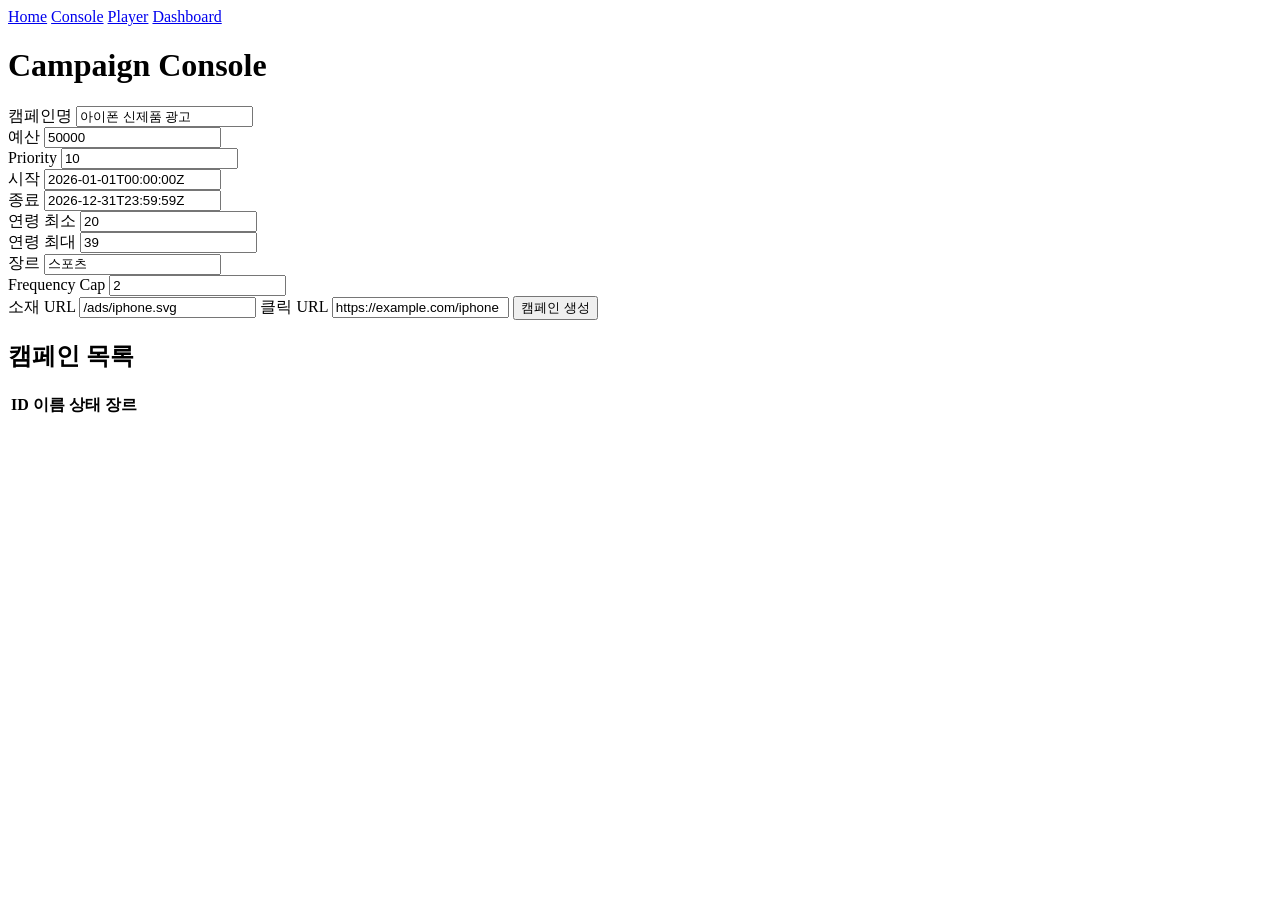
==== src/main/resources/static/console.html @ 99d3231a "feat: implement Phase 1 demo ad platform Ship campaign CRUD, ad selection, events, and static consol" ====
<!DOCTYPE html>
<html lang="ko">
<head>
  <meta charset="UTF-8">
  <title>Campaign Console</title>
  <link rel="stylesheet" href="/app.css">
</head>
<body>
<nav>
  <a href="/">Home</a>
  <a href="/console.html">Console</a>
  <a href="/player.html">Player</a>
  <a href="/dashboard.html">Dashboard</a>
</nav>
<main>
  <h1>Campaign Console</h1>
  <div class="panel">
    <form id="form">
      <label>캠페인명</label>
      <input name="name" value="아이폰 신제품 광고" required>
      <div class="row">
        <div>
          <label>예산</label>
          <input name="budget" type="number" value="50000" required>
        </div>
        <div>
          <label>Priority</label>
          <input name="priority" type="number" value="10" required>
        </div>
      </div>
      <div class="row">
        <div>
          <label>시작</label>
          <input name="startAt" value="2026-01-01T00:00:00Z" required>
        </div>
        <div>
          <label>종료</label>
          <input name="endAt" value="2026-12-31T23:59:59Z" required>
        </div>
      </div>
      <div class="row">
        <div>
          <label>연령 최소</label>
          <input name="targetAgeMin" type="number" value="20" required>
        </div>
        <div>
          <label>연령 최대</label>
          <input name="targetAgeMax" type="number" value="39" required>
        </div>
      </div>
      <div class="row">
        <div>
          <label>장르</label>
          <input name="targetCategory" value="스포츠" required>
        </div>
        <div>
          <label>Frequency Cap</label>
          <input name="frequencyCap" type="number" value="2" required>
        </div>
      </div>
      <label>소재 URL</label>
      <input name="mediaUrl" value="/ads/iphone.svg" required>
      <label>클릭 URL</label>
      <input name="clickUrl" value="https://example.com/iphone" required>
      <button type="submit">캠페인 생성</button>
    </form>
    <p id="result" class="muted"></p>
  </div>
  <div class="panel">
    <h2>캠페인 목록</h2>
    <table>
      <thead><tr><th>ID</th><th>이름</th><th>상태</th><th>장르</th></tr></thead>
      <tbody id="list"></tbody>
    </table>
  </div>
</main>
<script>
async function load() {
  const campaigns = await fetch('/campaigns').then(r => r.json());
  document.getElementById('list').innerHTML = campaigns.map(c =>
    `<tr><td>${c.id}</td><td>${c.name}</td><td>${c.status}</td><td>${c.targetCategory}</td></tr>`
  ).join('');
}

document.getElementById('form').addEventListener('submit', async (event) => {
  event.preventDefault();
  const form = new FormData(event.target);
  const created = await fetch('/campaigns', {
    method: 'POST',
    headers: { 'Content-Type': 'application/json' },
    body: JSON.stringify({
      name: form.get('name'),
      budget: Number(form.get('budget')),
      startAt: form.get('startAt'),
      endAt: form.get('endAt'),
      priority: Number(form.get('priority')),
      targetAgeMin: Number(form.get('targetAgeMin')),
      targetAgeMax: Number(form.get('targetAgeMax')),
      targetCategory: form.get('targetCategory'),
      frequencyCap: Number(form.get('frequencyCap'))
    })
  }).then(r => r.json());
  if (created.error) {
    document.getElementById('result').textContent = created.error;
    return;
  }
  await fetch(`/campaigns/${created.id}/creatives`, {
    method: 'POST',
    headers: { 'Content-Type': 'application/json' },
    body: JSON.stringify({
      type: 'CARD',
      mediaUrl: form.get('mediaUrl'),
      clickUrl: form.get('clickUrl')
    })
  });
  document.getElementById('result').textContent = `생성됨: ${created.id} ${created.name}`;
  load();
});

load();
</script>
</body>
</html>
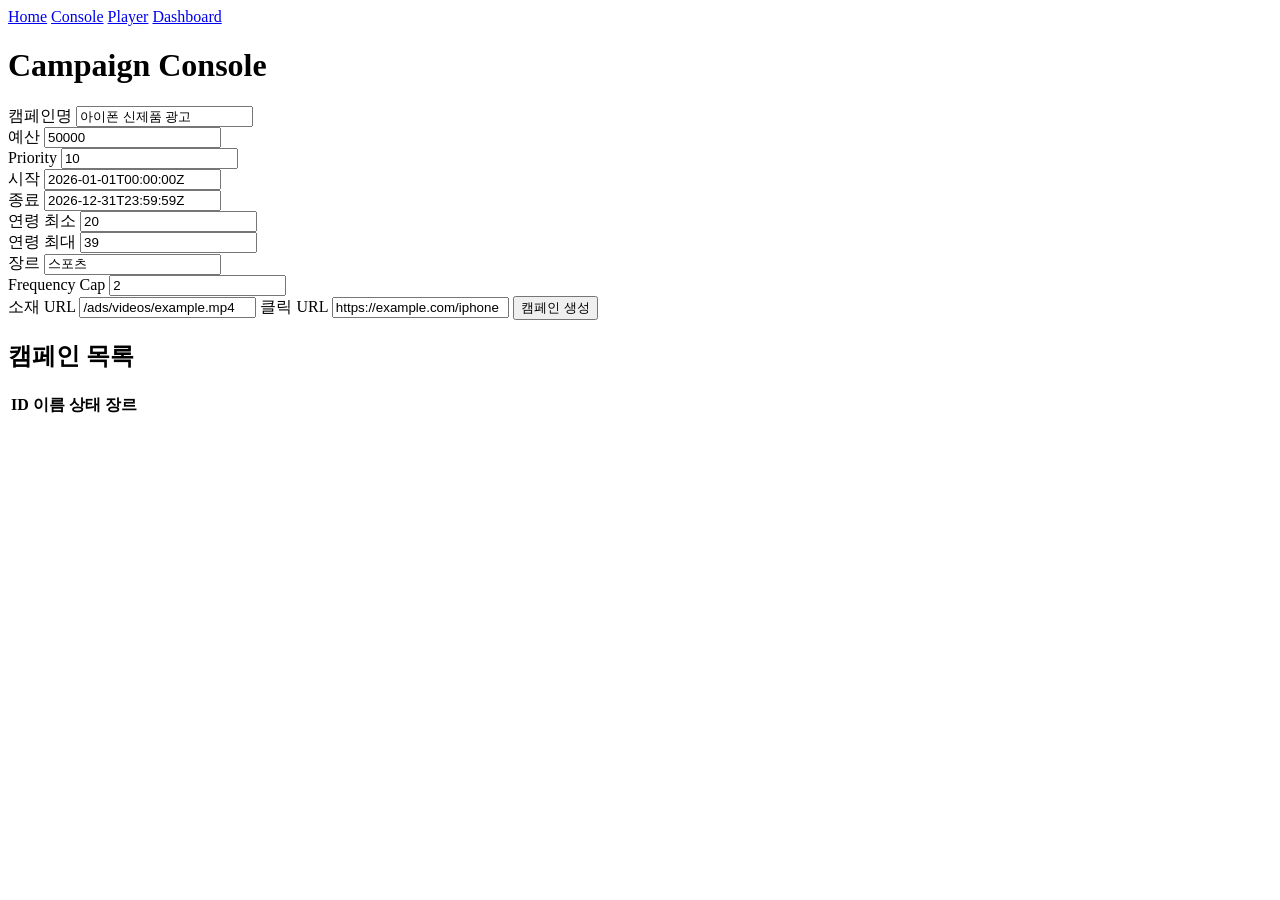
==== commit 37247617: "feat: play campaign ads from static video resources Player loads example.mp4 from classpath static f" ====
--- a/src/main/resources/static/console.html
+++ b/src/main/resources/static/console.html
@@ -59,7 +59,7 @@
         </div>
       </div>
       <label>소재 URL</label>
-      <input name="mediaUrl" value="/ads/iphone.svg" required>
+      <input name="mediaUrl" value="/ads/videos/example.mp4" required>
       <label>클릭 URL</label>
       <input name="clickUrl" value="https://example.com/iphone" required>
       <button type="submit">캠페인 생성</button>
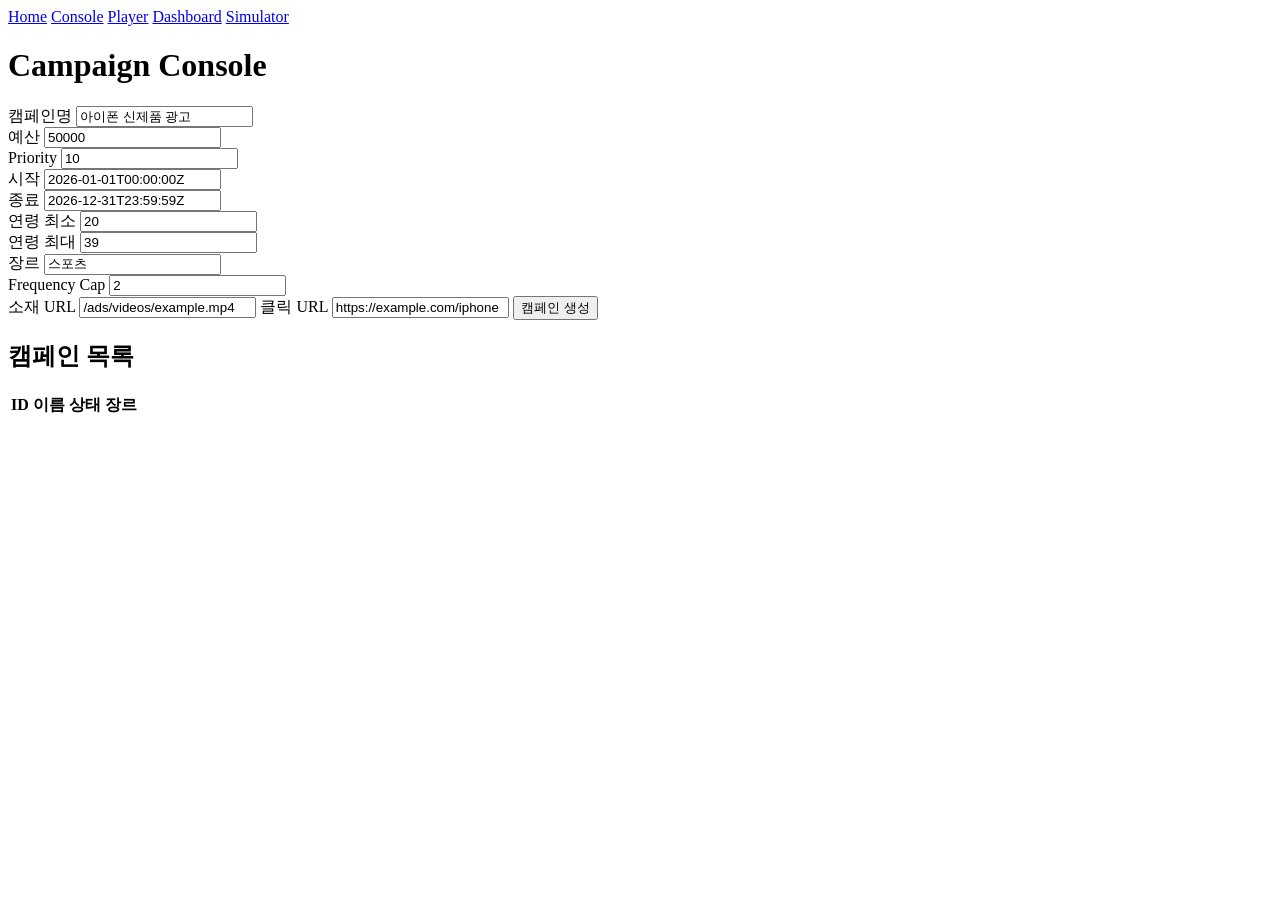
==== commit a9ff9e6d: "feat: add simulator page that calls start and stop (T7-05) Co-authored-by: Cursor <cursoragent@curso" ====
--- a/src/main/resources/static/console.html
+++ b/src/main/resources/static/console.html
@@ -11,6 +11,7 @@
   <a href="/console.html">Console</a>
   <a href="/player.html">Player</a>
   <a href="/dashboard.html">Dashboard</a>
+  <a href="/simulator.html">Simulator</a>
 </nav>
 <main>
   <h1>Campaign Console</h1>
